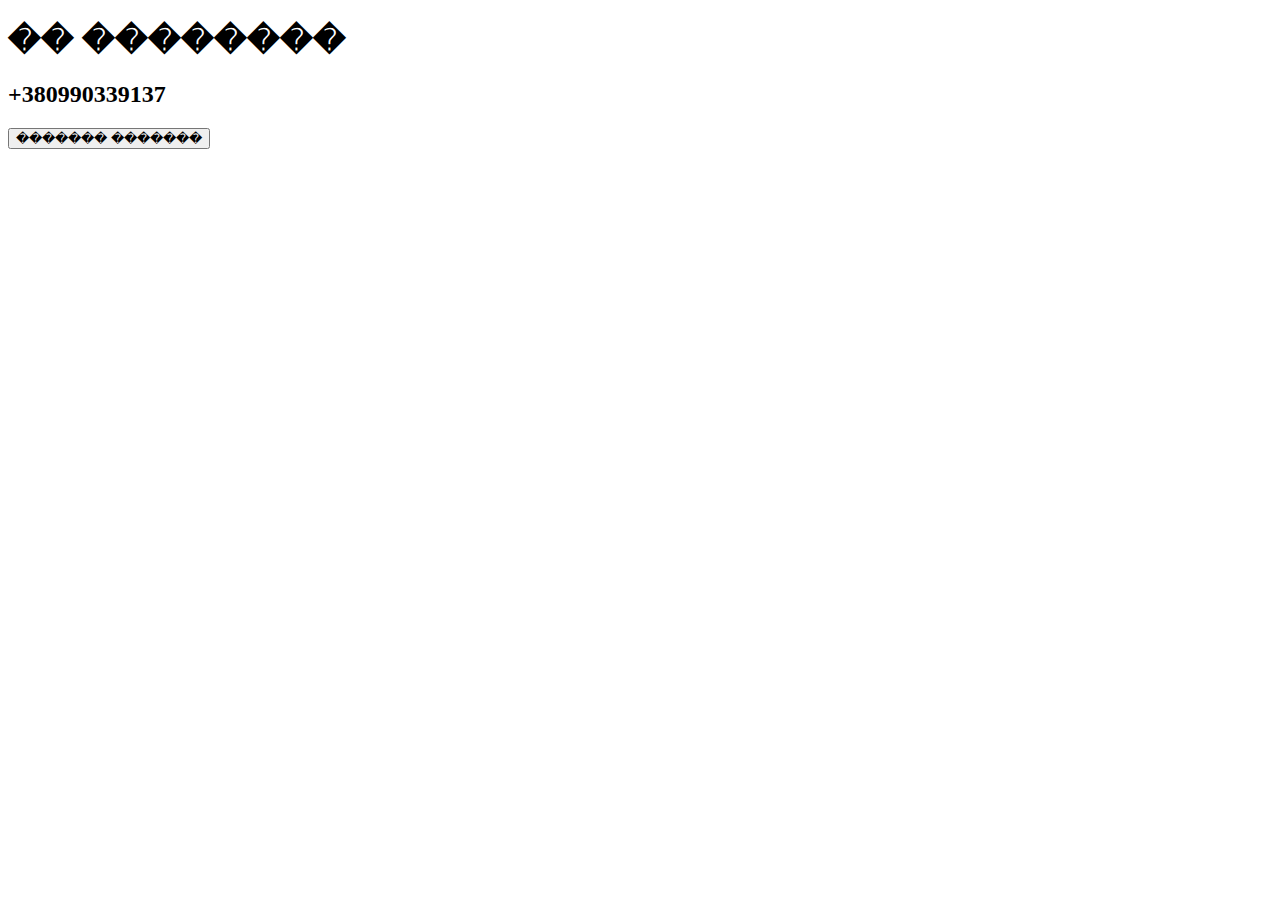
==== pages/contact.html @ 62d414f9 "commit1" ====
<!DOCTYPE HTML>
<html>
<head>
    <title>�� ��������</title>
</head>
<body>
    <h1>�� ��������</h1>
    <h2>+380990339137</h2>
    <button onclick="window.location.href='../index.html'">������� �������</button>
</body>
</html>
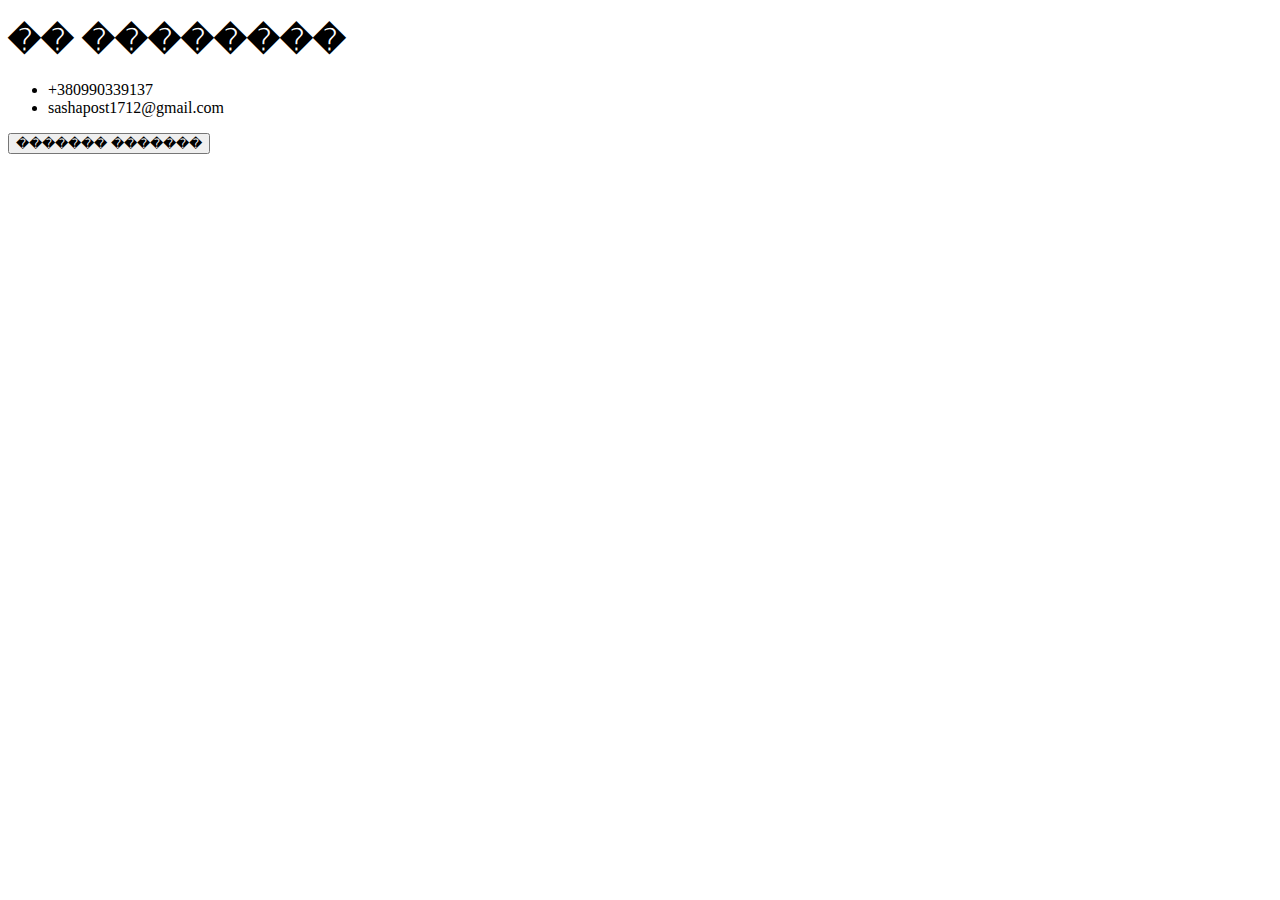
==== commit e397c913: "new commit" ====
--- a/pages/contact.html
+++ b/pages/contact.html
@@ -5,7 +5,10 @@
 </head>
 <body>
     <h1>�� ��������</h1>
-    <h2>+380990339137</h2>
+    <ul>
+        <li>+380990339137</li>
+        <li>sashapost1712@gmail.com</li>
+    </ul>
     <button onclick="window.location.href='../index.html'">������� �������</button>
 </body>
 </html>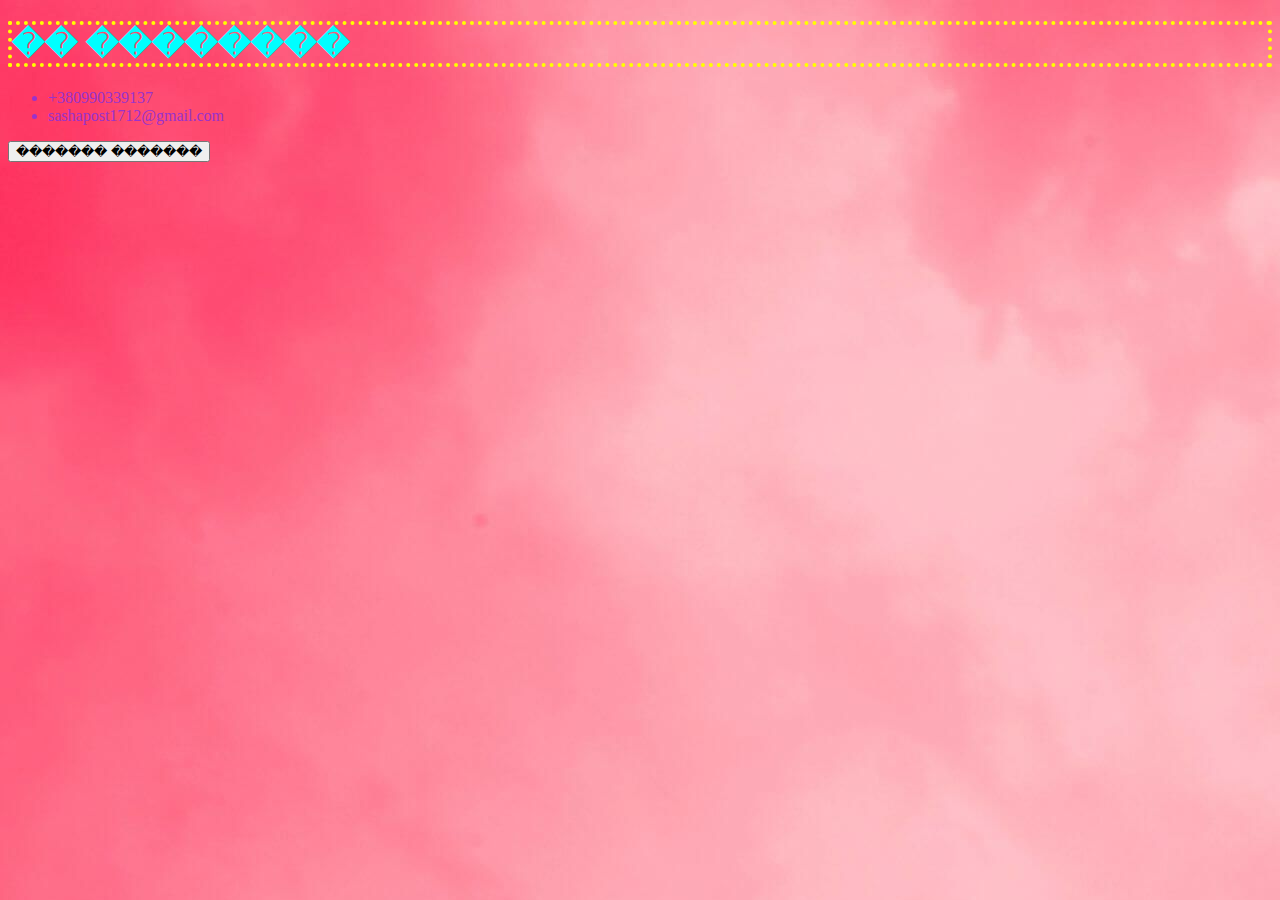
==== commit cb3059dd: "commit3" ====
--- a/pages/contact.html
+++ b/pages/contact.html
@@ -1,6 +1,7 @@
 <!DOCTYPE HTML>
 <html>
 <head>
+    <link rel="stylesheet" href="../style.css" />
     <title>�� ��������</title>
 </head>
 <body>
--- a/style.css
+++ b/style.css
@@ -0,0 +1,37 @@
+body{
+
+    background-image: url("photo/background1.jpg");
+    color: darkorchid;
+}
+h1{
+    color: aqua;
+    text-align: left;
+    border: 4px dotted yellow;
+}
+a{
+    color:blue;
+}
+p{
+    border: 5px dotted white;
+    font-family: Verdana;
+    font-size: 20px;
+    color:moccasin;
+    padding: 50px;
+
+}
+.contacts{
+    color:lightcoral;
+}
+.pages{
+    color: olivedrab;
+}
+#me{
+    border: 1px solid black;
+    border-width:10px 5px;
+    color: aquamarine;
+    margin: 50px;
+    padding:10px;
+}
+p>i{
+    color: darkred;
+}